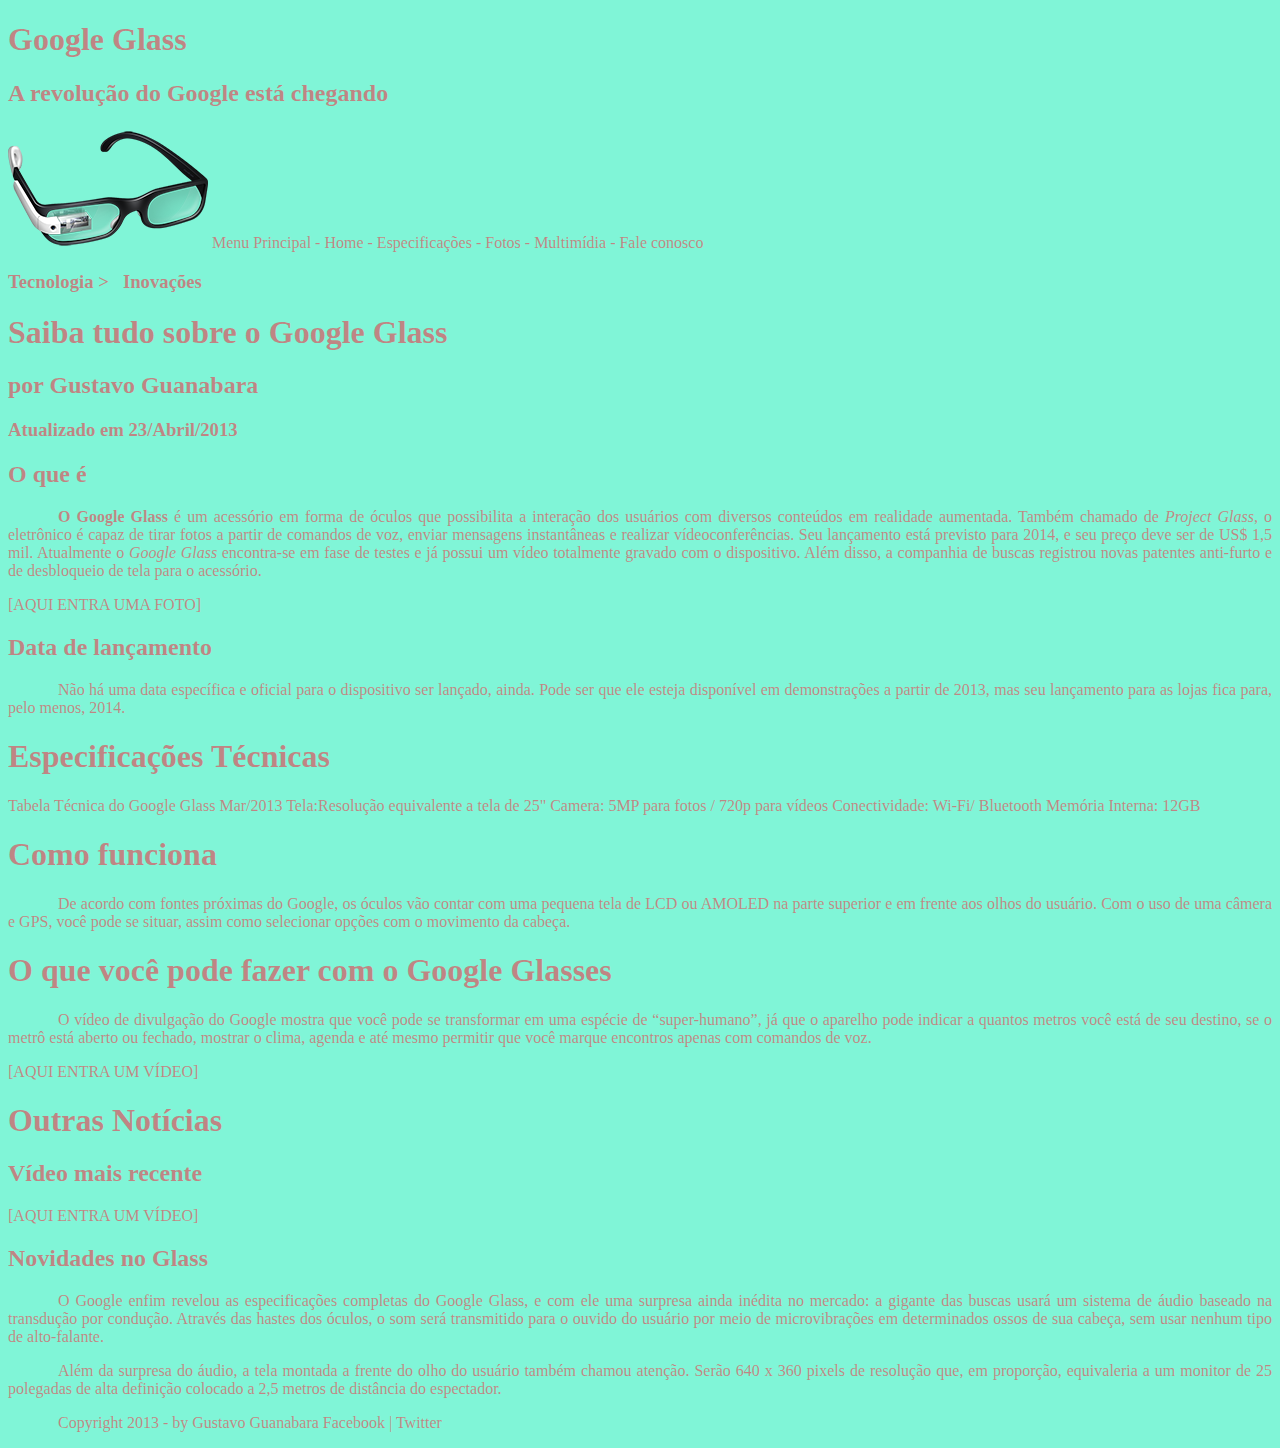
==== curso-html5-pacote01/projeto-glass-html5/index.html @ 03a65b5f "Curso HTML" ====
<!DOCTYPE html>
<html lang="pt-br">

<head>
    <meta charset="UTF-8">
    <meta http-equiv="X-UA-Compatible" content="IE=edge">
    <meta name="viewport" content="width=device-width, initial-scale=1.0">
    <title>Tudo sobre Google Glasses</title>
    <style>
        body{

        /*  background-image: url("");*/
            /* Saturação top aqui para fundo, guardar para usar!!!*/
            background-color:hsl(165, 85%, 73%);

            /*Canal Alfa para gerar transparência*/
            color: rgba(255,22,50,0.5);
        }

        
        p{
            text-align: justify;
            text-indent: 50px;
        }
    </style>
</head>

<body>

<div id="interface">

    <header id="cabecalho">
    <hgroup>
    <h1>Google Glass</h1>
    <h2>A revolução do Google está chegando</h2>
    </hgroup>


    <img src="./_imagens/glass-oculos-preto-peq.png" alt="">

    Menu Principal
    - Home
    - Especificações
    - Fotos
    - Multimídia
    - Fale conosco
</header>   

<hgroup>   
    <h3>Tecnologia > &nbsp; Inovações</h3>
    <h1>Saiba tudo sobre o Google Glass</h1>
    <h2>por Gustavo Guanabara</h2>
    <h3>Atualizado em 23/Abril/2013</h3>
</hgroup>
    <h2>O que é</h2>
    <p> <b> O Google Glass</b> é um acessório em forma de óculos que possibilita a interação dos usuários com diversos conteúdos em
    realidade aumentada. Também chamado de <i> Project Glass</i>, o eletrônico é capaz de tirar fotos a partir de comandos de
    voz, enviar mensagens instantâneas e realizar vídeoconferências. Seu lançamento está previsto para 2014, e seu preço
    deve ser de US$ 1,5 mil. Atualmente o <em> Google Glass</em> encontra-se em fase de testes e já possui um vídeo totalmente
    gravado com o dispositivo. Além disso, a companhia de buscas registrou novas patentes anti-furto e de desbloqueio de
    tela para o acessório.</p>

    [AQUI ENTRA UMA FOTO]

    <h2>Data de lançamento</h2>
    <p>
    Não há uma data específica e oficial para o dispositivo ser lançado, ainda. Pode ser que ele esteja disponível em
    demonstrações a partir de 2013, mas seu lançamento para as lojas fica para, pelo menos, 2014.</p>

    <h1>Especificações Técnicas</h1>
    Tabela Técnica do Google Glass Mar/2013

    Tela:Resolução equivalente a tela de 25"
    Camera: 5MP para fotos / 720p para vídeos
    Conectividade: Wi-Fi/ Bluetooth
    Memória Interna: 12GB

    <h1>Como funciona</h1>
    <p> De acordo com fontes próximas do Google, os óculos vão contar com uma pequena tela de LCD ou AMOLED na parte
    superior e em frente aos olhos do usuário. Com o uso de uma câmera e GPS, você pode se situar, assim como selecionar
    opções com o movimento da cabeça. </p>

    <h1>O que você pode fazer com o Google Glasses</h1>
    <p> O vídeo de divulgação do Google mostra que você pode se transformar em uma espécie de “super-humano”, já que o
    aparelho pode indicar a quantos metros você está de seu destino, se o metrô está aberto ou fechado, mostrar o clima,
    agenda e até mesmo permitir que você marque encontros apenas com comandos de voz.</p>

    [AQUI ENTRA UM VÍDEO]

    <h1>Outras Notícias</h1>
    <h2>Vídeo mais recente</h2>

    [AQUI ENTRA UM VÍDEO]

    <h2>Novidades no Glass</h2>
   <p> O Google enfim revelou as especificações completas do Google Glass, e com ele uma surpresa ainda inédita no mercado:
    a gigante das buscas usará um sistema de áudio baseado na transdução por condução. Através das hastes dos óculos, o
    som será transmitido para o ouvido do usuário por meio de microvibrações em determinados ossos de sua cabeça, sem
    usar nenhum tipo de alto-falante.</p>

  <p> Além da surpresa do áudio, a tela montada a frente do olho do usuário também chamou atenção. Serão 640 x 360 pixels
    de resolução que, em proporção, equivaleria a um monitor de 25 polegadas de alta definição colocado a 2,5 metros de
    distância do espectador.</p> 

   <p> Copyright 2013 - by Gustavo Guanabara
    Facebook | Twitter</p>

</div>
</body>

</html>
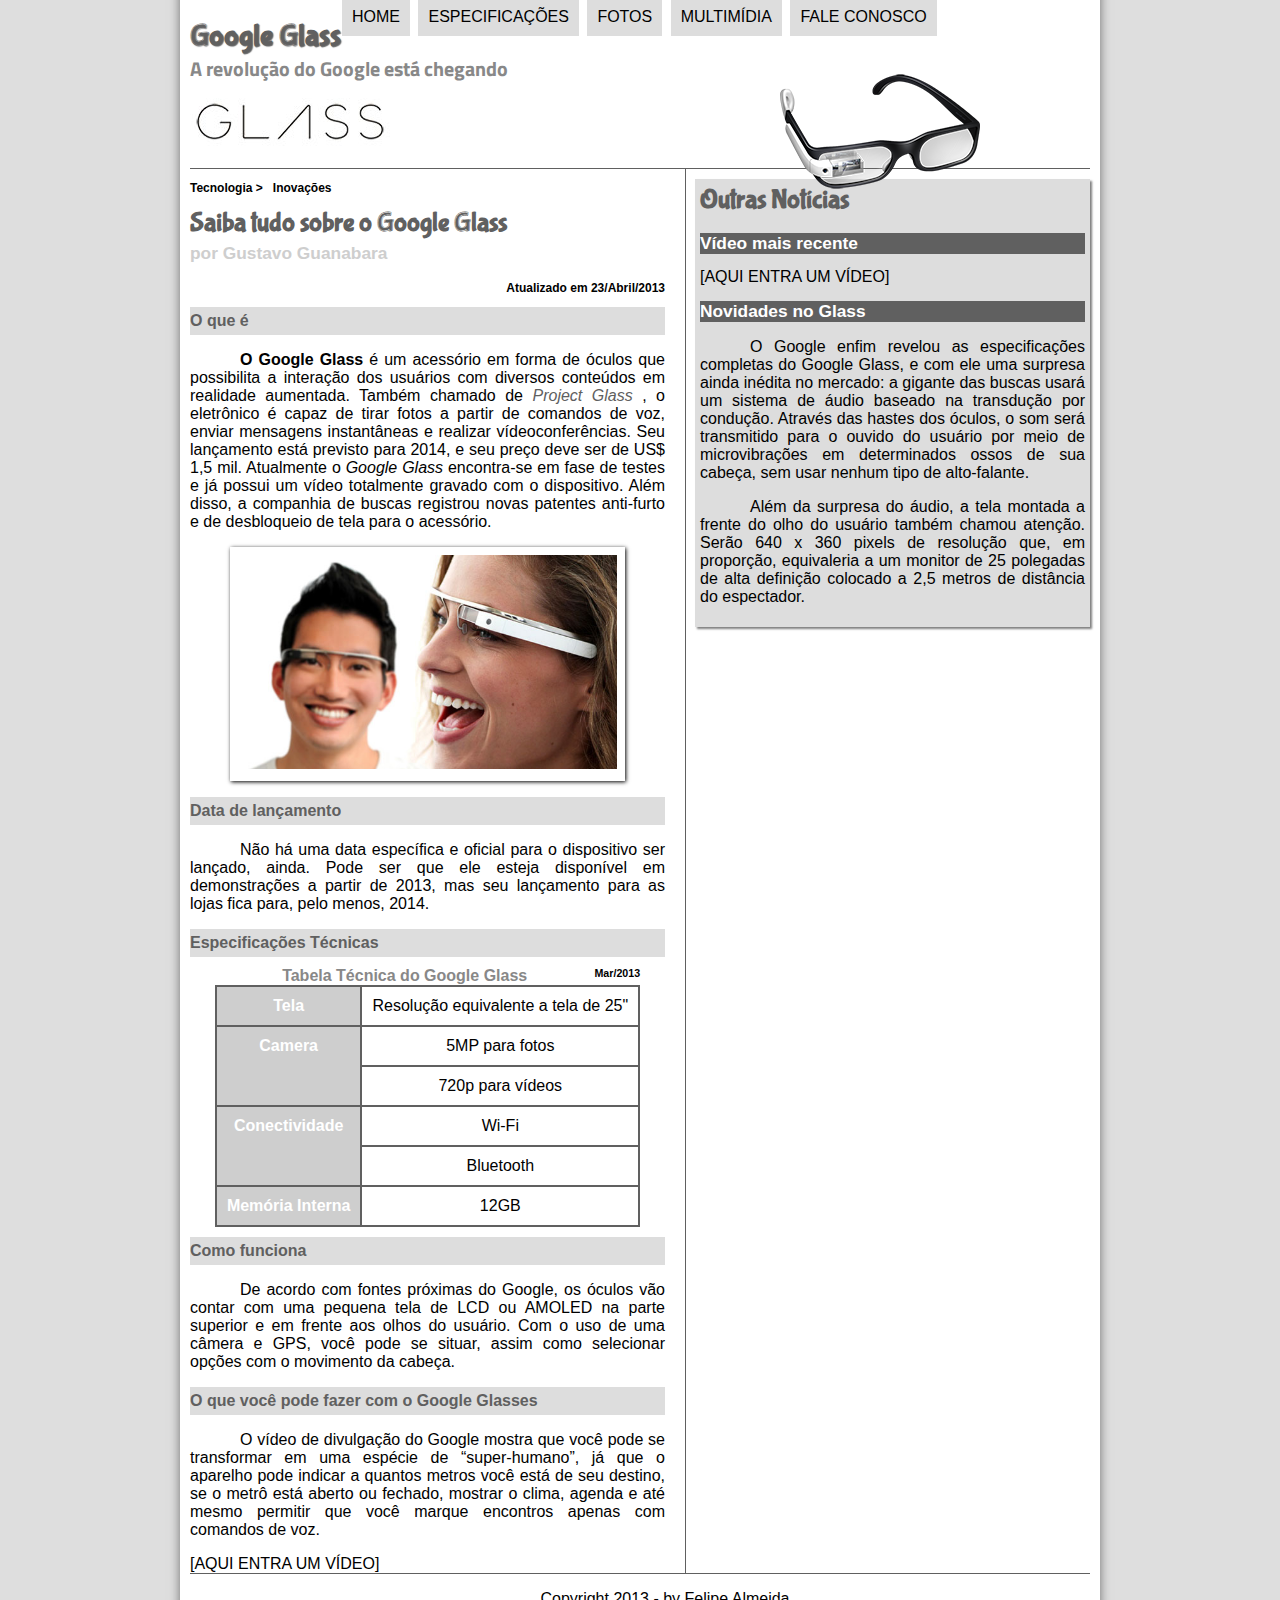
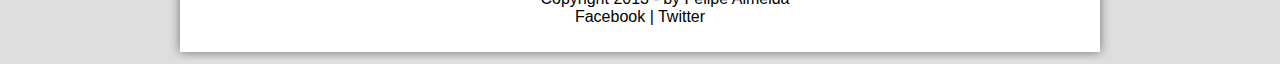
==== commit a9b406c0: "Alteração em todas as páginas" ====
--- a/curso-html5-pacote01/projeto-glass-html5/index.html
+++ b/curso-html5-pacote01/projeto-glass-html5/index.html
@@ -6,106 +6,133 @@
     <meta http-equiv="X-UA-Compatible" content="IE=edge">
     <meta name="viewport" content="width=device-width, initial-scale=1.0">
     <title>Tudo sobre Google Glasses</title>
-    <style>
-        body{
-
-        /*  background-image: url("");*/
-            /* Saturação top aqui para fundo, guardar para usar!!!*/
-            background-color:hsl(165, 85%, 73%);
-
-            /*Canal Alfa para gerar transparência*/
-            color: rgba(255,22,50,0.5);
-        }
-
-        
-        p{
-            text-align: justify;
-            text-indent: 50px;
-        }
-    </style>
+    <link rel="stylesheet" type="text/css" href="./_css/estilo.css">
 </head>
 
 <body>
 
-<div id="interface">
+    <div id="interface">
 
-    <header id="cabecalho">
-    <hgroup>
-    <h1>Google Glass</h1>
-    <h2>A revolução do Google está chegando</h2>
-    </hgroup>
+        <header id="cabecalho">
+            <hgroup>
+                <h1>Google Glass</h1>
+                <h2>A revolução do Google está chegando</h2>
+            </hgroup>
+            <script src="./_javascript/funcoes.js"></script>
 
 
-    <img src="./_imagens/glass-oculos-preto-peq.png" alt="">
+            <img id="icone" src="./_imagens/glass-oculos-preto-peq.png" alt="">
 
-    Menu Principal
-    - Home
-    - Especificações
-    - Fotos
-    - Multimídia
-    - Fale conosco
-</header>   
+            <nav id="menu">
+                <h1> Menu Principal</h1>
+                <ul type="disc">
+                    <li onmouseover="mudaFoto('./_imagens/home.png')" onmouseout="mudaFoto('./_imagens/glass-oculos-preto-peq.png')"><a href="index.html"> Home</a></li>
+                    <li onmouseover="mudaFoto('./_imagens/especificacoes.png')" onmouseout="mudaFoto('./_imagens/glass-oculos-preto-peq.png')"><a href="specs.html"> Especificações</a></li>
+                    <li onmouseover="mudaFoto('./_imagens/fotos.png')" onmouseout="mudaFoto('./_imagens/glass-oculos-preto-peq.png')"> <a href="fotos.html"> Fotos</a></li>
+                    <li onmouseover="mudaFoto('./_imagens/multimidia.png')" onmouseout="mudaFoto('./_imagens/glass-oculos-preto-peq.png')"><a href="multimidia.html"> Multimídia</a></li>
+                    <li onmouseover="mudaFoto('./_imagens/contato.png')" onmouseout="mudaFoto('./_imagens/glass-oculos-preto-peq.png')"><a href="fale-conosco.html"> Fale conosco</a></li>
+                </ul>
+            </nav>
+        </header>
 
-<hgroup>   
-    <h3>Tecnologia > &nbsp; Inovações</h3>
-    <h1>Saiba tudo sobre o Google Glass</h1>
-    <h2>por Gustavo Guanabara</h2>
-    <h3>Atualizado em 23/Abril/2013</h3>
-</hgroup>
-    <h2>O que é</h2>
-    <p> <b> O Google Glass</b> é um acessório em forma de óculos que possibilita a interação dos usuários com diversos conteúdos em
-    realidade aumentada. Também chamado de <i> Project Glass</i>, o eletrônico é capaz de tirar fotos a partir de comandos de
-    voz, enviar mensagens instantâneas e realizar vídeoconferências. Seu lançamento está previsto para 2014, e seu preço
-    deve ser de US$ 1,5 mil. Atualmente o <em> Google Glass</em> encontra-se em fase de testes e já possui um vídeo totalmente
-    gravado com o dispositivo. Além disso, a companhia de buscas registrou novas patentes anti-furto e de desbloqueio de
-    tela para o acessório.</p>
+        <article id="noticia-principal">
+        <section id="corpo">
+            <header id="cabecalho-artigo">
+            <hgroup>
+                <h3>Tecnologia > &nbsp; Inovações</h3>
+                <h1>Saiba tudo sobre o Google Glass</h1>
+                <h2>por Gustavo Guanabara</h2>
+                <h3 class="direita">Atualizado em 23/Abril/2013</h3>
+            </hgroup>
+        </header>
 
-    [AQUI ENTRA UMA FOTO]
+            <h2>O que é</h2>
+            <p> <b> O Google Glass</b> é um acessório em forma de óculos que possibilita a interação dos usuários com
+                diversos conteúdos em
+                realidade aumentada. Também chamado de <i> <a href="http://glass.google.com" target="_blank">Project
+                        Glass</i></a> , o eletrônico é capaz de tirar fotos a partir
+                de comandos de
+                voz, enviar mensagens instantâneas e realizar vídeoconferências. Seu lançamento está previsto para 2014,
+                e
+                seu preço
+                deve ser de US$ 1,5 mil. Atualmente o <em> Google Glass</em> encontra-se em fase de testes e já possui
+                um
+                vídeo totalmente
+                gravado com o dispositivo. Além disso, a companhia de buscas registrou novas patentes anti-furto e de
+                desbloqueio de
+                tela para o acessório.</p>
+            <figure class="foto-legenda">
+                <img src="./_imagens/glass-quadro-homem-mulher.jpg">
+                <figcaption>
+                    <h3>Google Glass</h3>
+                    <p>Uma nova maneira de ver o mundo</p>
+                </figcaption>
+            </figure>
+            <h2>Data de lançamento</h2>
+            <p>
+                Não há uma data específica e oficial para o dispositivo ser lançado, ainda. Pode ser que ele esteja
+                disponível em
+                demonstrações a partir de 2013, mas seu lançamento para as lojas fica para, pelo menos, 2014.</p>
 
-    <h2>Data de lançamento</h2>
-    <p>
-    Não há uma data específica e oficial para o dispositivo ser lançado, ainda. Pode ser que ele esteja disponível em
-    demonstrações a partir de 2013, mas seu lançamento para as lojas fica para, pelo menos, 2014.</p>
+            <h2>Especificações Técnicas</h2>
+            <table id="tabela-spec">
+          <caption>Tabela Técnica do Google Glass <span>Mar/2013</span> </caption>  
 
-    <h1>Especificações Técnicas</h1>
-    Tabela Técnica do Google Glass Mar/2013
+           <tr><td class="ce"> Tela</td><td class="cd">Resolução equivalente a tela de 25"</td></tr>
+            <tr><td rowspan="2" class="ce"> Camera</td> <td class="cd">5MP para fotos</td></tr> 
+            <tr><td>720p para vídeos</td></tr>
+            <tr><td  rowspan="2" class="ce"> Conectividade</td><td class="cd">Wi-Fi</td></tr>
+            <tr><td class="cd">Bluetooth</td></tr>
+            <tr><td class="ce"> Memória Interna</td><td class="cd">12GB</td></tr>
+        </table>
+            <h2>Como funciona</h2>
+            <p> De acordo com fontes próximas do Google, os óculos vão contar com uma pequena tela de LCD ou AMOLED na
+                parte
+                superior e em frente aos olhos do usuário. Com o uso de uma câmera e GPS, você pode se situar, assim
+                como
+                selecionar
+                opções com o movimento da cabeça. </p>
 
-    Tela:Resolução equivalente a tela de 25"
-    Camera: 5MP para fotos / 720p para vídeos
-    Conectividade: Wi-Fi/ Bluetooth
-    Memória Interna: 12GB
+            <h2>O que você pode fazer com o Google Glasses</h2>
+            <p> O vídeo de divulgação do Google mostra que você pode se transformar em uma espécie de “super-humano”, já
+                que
+                o
+                aparelho pode indicar a quantos metros você está de seu destino, se o metrô está aberto ou fechado,
+                mostrar
+                o clima,
+                agenda e até mesmo permitir que você marque encontros apenas com comandos de voz.</p>
 
-    <h1>Como funciona</h1>
-    <p> De acordo com fontes próximas do Google, os óculos vão contar com uma pequena tela de LCD ou AMOLED na parte
-    superior e em frente aos olhos do usuário. Com o uso de uma câmera e GPS, você pode se situar, assim como selecionar
-    opções com o movimento da cabeça. </p>
+            [AQUI ENTRA UM VÍDEO]
+        </section>
+    </article>
 
-    <h1>O que você pode fazer com o Google Glasses</h1>
-    <p> O vídeo de divulgação do Google mostra que você pode se transformar em uma espécie de “super-humano”, já que o
-    aparelho pode indicar a quantos metros você está de seu destino, se o metrô está aberto ou fechado, mostrar o clima,
-    agenda e até mesmo permitir que você marque encontros apenas com comandos de voz.</p>
+        <aside id="lateral">
+            <h1>Outras Notícias</h1>
+            <h2>Vídeo mais recente</h2>
 
-    [AQUI ENTRA UM VÍDEO]
+            [AQUI ENTRA UM VÍDEO]
+        
 
-    <h1>Outras Notícias</h1>
-    <h2>Vídeo mais recente</h2>
+        <h2>Novidades no Glass</h2>
+        <p> O Google enfim revelou as especificações completas do Google Glass, e com ele uma surpresa ainda inédita no
+            mercado:
+            a gigante das buscas usará um sistema de áudio baseado na transdução por condução. Através das hastes dos
+            óculos, o
+            som será transmitido para o ouvido do usuário por meio de microvibrações em determinados ossos de sua
+            cabeça, sem
+            usar nenhum tipo de alto-falante.</p>
 
-    [AQUI ENTRA UM VÍDEO]
-
-    <h2>Novidades no Glass</h2>
-   <p> O Google enfim revelou as especificações completas do Google Glass, e com ele uma surpresa ainda inédita no mercado:
-    a gigante das buscas usará um sistema de áudio baseado na transdução por condução. Através das hastes dos óculos, o
-    som será transmitido para o ouvido do usuário por meio de microvibrações em determinados ossos de sua cabeça, sem
-    usar nenhum tipo de alto-falante.</p>
-
-  <p> Além da surpresa do áudio, a tela montada a frente do olho do usuário também chamou atenção. Serão 640 x 360 pixels
-    de resolução que, em proporção, equivaleria a um monitor de 25 polegadas de alta definição colocado a 2,5 metros de
-    distância do espectador.</p> 
-
-   <p> Copyright 2013 - by Gustavo Guanabara
-    Facebook | Twitter</p>
-
-</div>
+        <p> Além da surpresa do áudio, a tela montada a frente do olho do usuário também chamou atenção. Serão 640 x 360
+            pixels
+            de resolução que, em proporção, equivaleria a um monitor de 25 polegadas de alta definição colocado a 2,5
+            metros de
+            distância do espectador.</p>
+        </aside>
+        <footer id="rodape">
+        <p> Copyright 2013 - by Felipe Almeida <br/>
+            Facebook | Twitter</p>
+        </footer>
+    </div>
 </body>
 
 </html>--- a/curso-html5-pacote01/projeto-glass-html5/_css/estilo.css
+++ b/curso-html5-pacote01/projeto-glass-html5/_css/estilo.css
@@ -0,0 +1,243 @@
+@charset "UTF-8";
+@import url('https://fonts.googleapis.com/css2?family=Titillium+Web:wght@200&display=swap');
+@font-face {
+    font-family: 'FonteLogo';
+    src: url(../_fonts/bubblegum-sans-regular.otf);
+}
+
+body{
+
+    /*  background-image: url("");*/
+        /* Saturação top aqui para fundo, guardar para usar!!!*/
+        background-color:hsl(0, 0%, 87%);
+
+        /*Canal Alfa para gerar transparência*/
+        color: rgba(0,0,0,1);
+        font-family: Arial,sans-serif;
+    }
+    div#interface {
+        width: 900px;
+        background-color: #ffffff;
+        margin: -20px auto 0px auto;
+        box-shadow: 0px 0px 10px rgba(0, 0, 0, 0.5);
+        padding: 10px;
+    }
+
+    
+    p{
+        text-align: justify;
+        text-indent: 50px;
+    }
+    a{
+        color: #606060;
+        text-decoration: none;
+    }
+    a:hover {
+        text-decoration: underline;
+    }
+    header#cabecalho img#icone{
+        position: absolute;
+        left: 780px;
+        top: 70px;
+    }
+    header#cabecalho{
+        border-bottom: 1px #606060 solid;
+        height: 150px;
+        background: url("../_imagens/glass-logo-peq.jpg") no-repeat 0px 80px;
+
+    }
+
+    header#cabecalho h1 {
+        font-family: 'Fontelogo', sans-serif;
+        font-size: 30px;
+        color: #606060;
+        text-shadow: 1px 1px 1px rgba(0, 0, 0, 0.6);
+        padding: 0px;
+        margin-bottom: 0px;
+    }
+
+    header#cabecalho h2 {
+        font-family: 'Titillium Web', sans-serif;
+        color: #888888;
+       font-size: 15pt;
+       padding: 0px;
+       margin-top: 0px;
+    }
+
+    /* Formatacao de imagens com legenda */
+
+    figure.foto-legenda{
+        position: relative;
+        border: 8px solid white;
+        box-shadow: 1px 1px 4px black;
+    }
+    figure.foto-legenda img {
+        width: 100%;
+        height: 100%;
+    }
+    figure.foto-legenda figcaption {
+        opacity: 0;
+        position: absolute;
+        top: 0px;
+        background-color: rgba(0, 0, 0, 0.4);
+        color: white;
+        width: 100%;
+        height: 100%;
+        padding: 10px;
+        box-sizing: border-box;
+        transition: opacity 1s;
+    }
+    figure.foto-legenda:hover figcaption {
+        opacity: 1;
+    }
+
+    nav#menu {
+        display: block;
+    }
+
+    nav#menu ul {
+        list-style: none;
+        text-transform: uppercase;
+        position: absolute;
+        top:-20px;
+        left: 300px;
+    }
+    nav#menu li{
+        display: inline-block;
+        background-color: #dddddd;
+        padding: 10px;
+        margin: 2px;
+        transition: background-color 1s;
+
+    }
+    nav#menu li:hover{
+        background-color: #606060;
+    }
+    nav#menu h1{
+        display: none;
+    }
+    nav#menu a {
+        color: black;
+        text-decoration: none;
+
+    }
+    nav#menu a:hover{
+        color:#ffffff;
+        
+    }
+    section#corpo {
+        display: block;
+        width: 475px;
+        float: left;
+        border-right: 1px solid #606060;
+        padding-right: 20px;
+    }
+
+    article#noticia-principal h2 {
+        font-size: 12pt;
+        color: #606060;
+        background-color: #dddddd;
+        padding: 5px 0px 5px 0px;
+        margin: 10px 0 10px 0px;
+    }
+
+    header#cabecalho-artigo h1{
+        font-family: 'FonteLogo';
+        font-size: 20pt;
+        color: #606060;
+        margin-bottom: 0px;
+        margin-top: 0px;
+    }
+
+    header#cabecalho-artigo h2{
+        font-size: 13pt;
+        color: #cecece;
+        background-color: #ffffff;
+        margin: 0px;
+    }
+    .direita{
+        text-align: right;
+    }
+
+    header#cabecalho-artigo h3{
+        font-size: 12px;
+    }
+    table#tabela-spec{
+        border: 1px solid #606060;
+        border-spacing: 0px;
+        margin-left: auto;
+        margin-right: auto;
+
+    }
+
+    table#tabela-spec td {
+        border: 1px solid #606060;
+        padding: 10px;
+        text-align: center;
+
+    }
+
+    table#tabela-spec td.ce{
+        color: #ffffff;
+        background-color: #606060;
+        vertical-align: top;
+        font-weight: bold;
+    }
+    
+    table#tabela-spec td.ce{
+        background-color: #cecece;
+    }
+
+    table#tabela-spec caption {
+        color: #888888;
+        font-size: 15;
+        font-weight: bolder;
+
+    }
+    table#tabela-spec caption span {
+        display: block;
+        float: right;
+        color: #000000;
+        font-size: 8pt;
+
+    }
+    aside#lateral {
+        padding-left: 5px;
+        display: block;
+        width: 385px;
+        float: right;
+        background-color: #dddddd;
+        padding: 5px;
+        margin-top: 10px;
+        box-shadow: 2px 2px 2px rgba(0, 0, 0, 0.5);
+    }
+
+    aside#lateral h1{
+        font-family: 'FonteLogo';
+        font-size: 20pt;
+        color: #606060;
+        margin-top: 0px;
+    }
+
+    aside#lateral h2{
+        background-color: #606060;
+        font-size: 13pt;
+        color: #ffffff;
+        padding: ;
+    }
+
+
+
+    footer#rodape{
+        clear: both;
+        border-top: 1px solid #606060;
+
+    }
+
+    footer#rodape p {
+        text-align: center;
+    }
+
+
+
+
